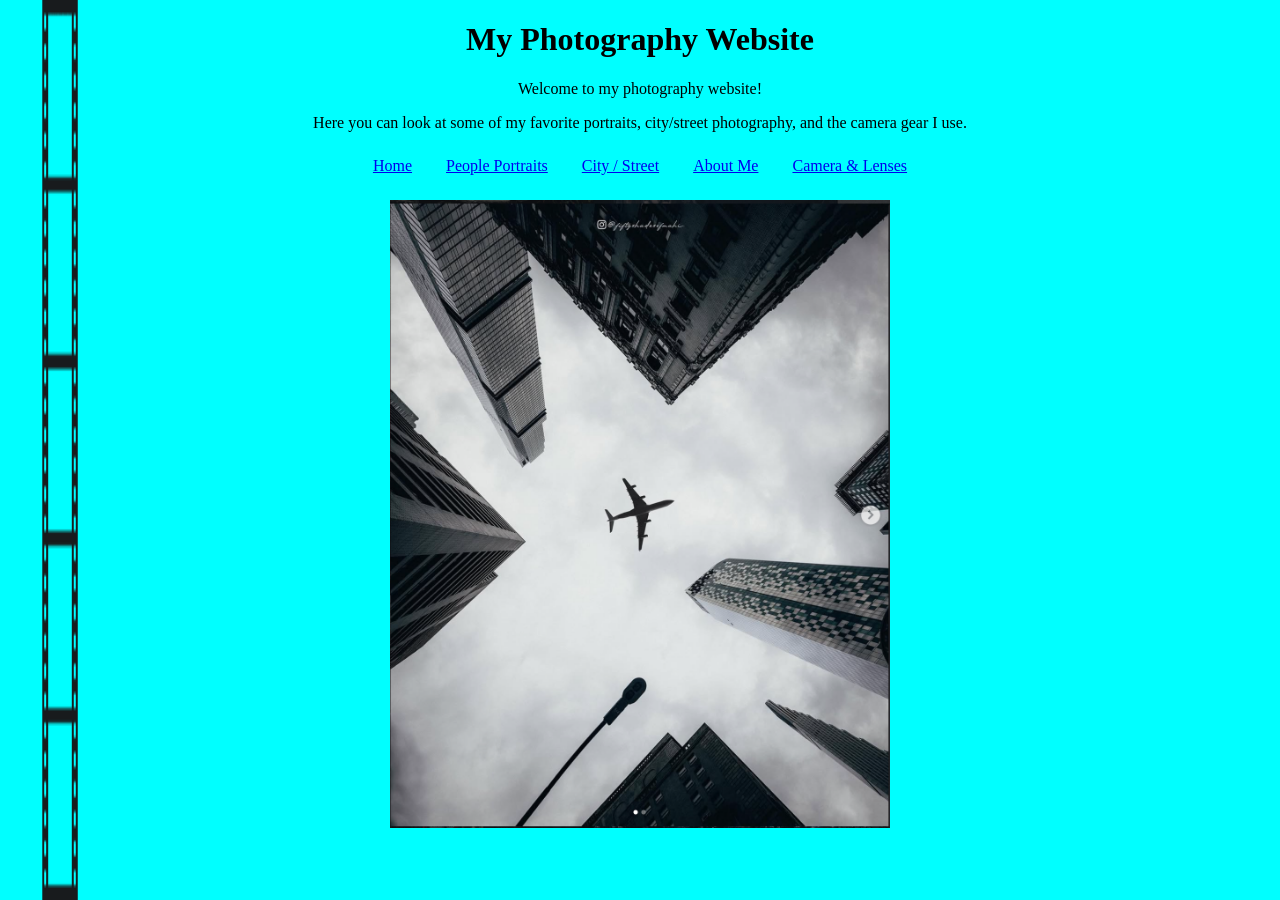
==== index.html @ 41a8d577 "photography website" ====
<!DOCTYPE html>
<html lang="en">
  <head>
    <meta charset="UTF-8" />
    <meta name="viewport" content="width=device-width, initial-scale=1.0" />

    <title>My Photography Website</title>

    <link rel="stylesheet" href="style.css" />
  </head>

  <body class="home-page">
    <h1>My Photography Website</h1>

    <p>Welcome to my photography website!</p>

    <p>
      Here you can look at some of my favorite portraits, city/street
      photography, and the camera gear I use.
    </p>

    <nav class="links">
      <a href="index.html">Home</a>
      <a href="portraits.html">People Portraits</a>
      <a href="streetphotos.html">City / Street</a>
      <a href="about.html">About Me</a>
      <a href="gear.html">Camera & Lenses</a>
    </nav>
    <img class="film-strip" src="images/film-strip.png" alt="Film strip" />

    <img
      class="home-photo"
      src="images/home-photo.jpg"
      alt="One of my photography photos"
    />
  </body>
</html>
---- style.css ----
/* Main website styles */
body {
  background-color: aqua;
  color: black;
  text-align: center;
}

/* Home page film strip */
.film-strip {
  position: fixed;
  left: 0;
  top: 0;
  width: 120px;
  height: 100vh;
}

/* Home page main photo */
.home-photo {
  width: 500px;
  display: block;
  margin: 20px auto;
}

/* Photos used on the other pages */
.photo {
  width: 25%;
  height: auto;
  display: block;
  margin: 20px auto;
}

/* About Me paragraph */
.about-text {
  width: 60%;
  margin: 20px auto;
}

/* Navigation links */
.links {
  margin: 25px 0;
}

.links a {
  margin: 0 15px;
}

/* Mobile styles with @media */
@media screen and (max-width: 600px) {
  .photo {
    width: 70%;
  }

  .home-photo {
    width: 70%;
  }

  .about-text {
    width: 80%;
  }

  .links a {
    margin: 0 5px;
  }

  .film-strip {
    width: 60px;
  }
}
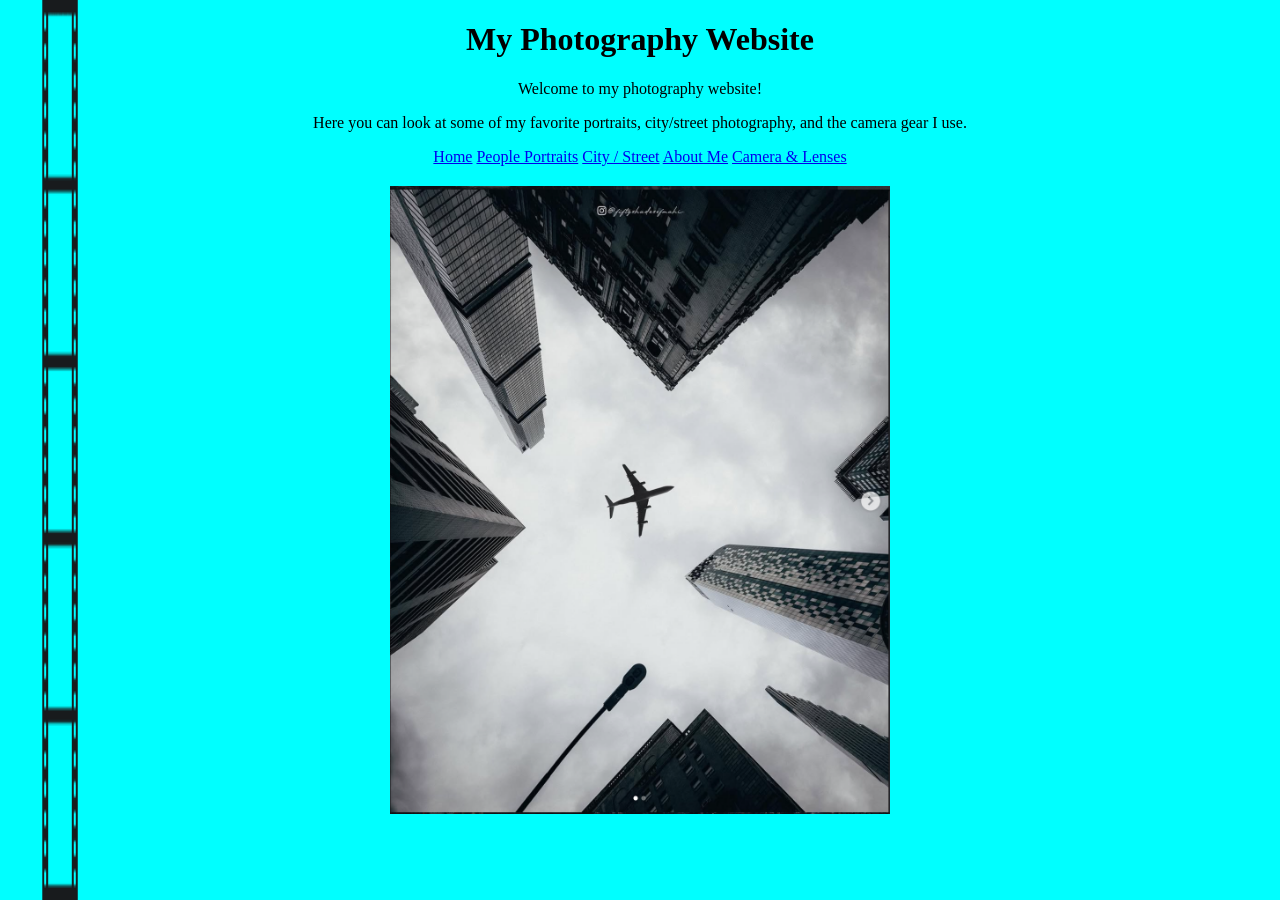
==== commit cabb9ab2: "changes" ====
--- a/index.html
+++ b/index.html
@@ -19,13 +19,12 @@
       photography, and the camera gear I use.
     </p>
 
-    <nav class="links">
-      <a href="index.html">Home</a>
-      <a href="portraits.html">People Portraits</a>
-      <a href="streetphotos.html">City / Street</a>
-      <a href="about.html">About Me</a>
-      <a href="gear.html">Camera & Lenses</a>
-    </nav>
+    <a href="index.html">Home</a>
+    <a href="portraits.html">People Portraits</a>
+    <a href="streetphotos.html">City / Street</a>
+    <a href="about.html">About Me</a>
+    <a href="gear.html">Camera & Lenses</a>
+
     <img class="film-strip" src="images/film-strip.png" alt="Film strip" />
 
     <img
--- a/style.css
+++ b/style.css
@@ -35,15 +35,6 @@
   margin: 20px auto;
 }
 
-/* Navigation links */
-.links {
-  margin: 25px 0;
-}
-
-.links a {
-  margin: 0 15px;
-}
-
 /* Mobile styles with @media */
 @media screen and (max-width: 600px) {
   .photo {
@@ -58,10 +49,6 @@
     width: 80%;
   }
 
-  .links a {
-    margin: 0 5px;
-  }
-
   .film-strip {
     width: 60px;
   }
